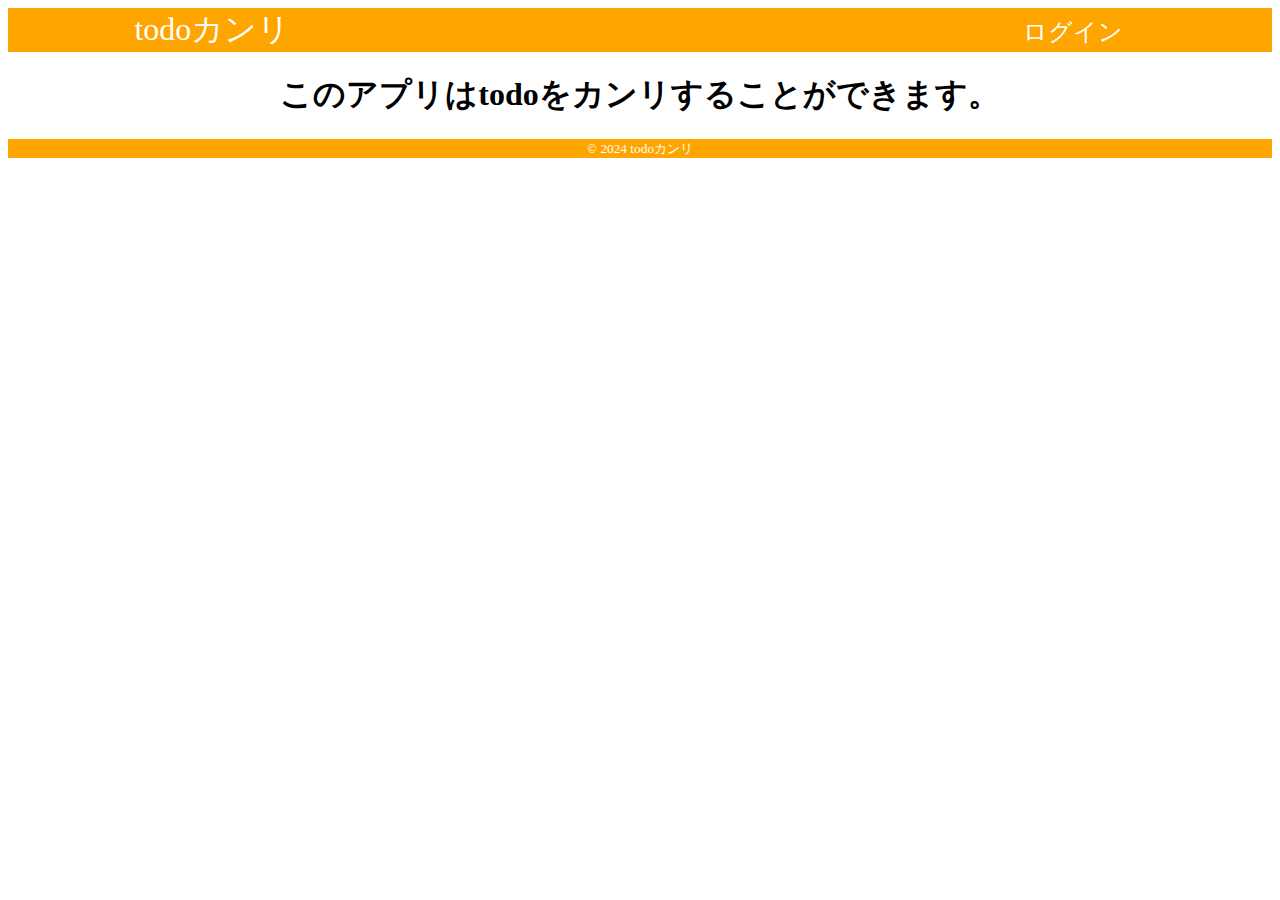
==== html/index.html @ 0f1eb369 "フッターにcssを適用する" ====
<!DOCTYPE html>
<html lang="ja">
    <head>
        <meta charset="UTF-8">
        <title>ホーム画面</title>
        <meta name="description" content="todoカンリ">
        <link rel="stylesheet" href="../css/index.css">
    </head>

    <body>
        <header>
            <a class="home" href="index.html" style="text-decoration:none;">todoカンリ</a>
            <a class="login" href="login.html" style="text-decoration:none;">ログイン</a>
            </div>
        </header>

        <main>
            <h1>このアプリはtodoをカンリすることができます。</h1>
        </main>

        <footer>
            <p><small>&copy; 2024 todoカンリ</small></p>
        </footer>
    </body>
</html>
---- css/index.css ----
header { 
    background-color: orange;
}

a.home {
    width: 70%;
    display: inline-block;
    margin-left: 10%;
    font-size: 200%;
    color: white;
}

main h1 {
    text-align:center;
}

a.login {
    width:10px;
    font-size: 150%;
    color: white;
}

#login {
    width: 700px;
}
footer { 
    background-color: orange;
    text-align: center;
}
footer small {
    color: white;
}
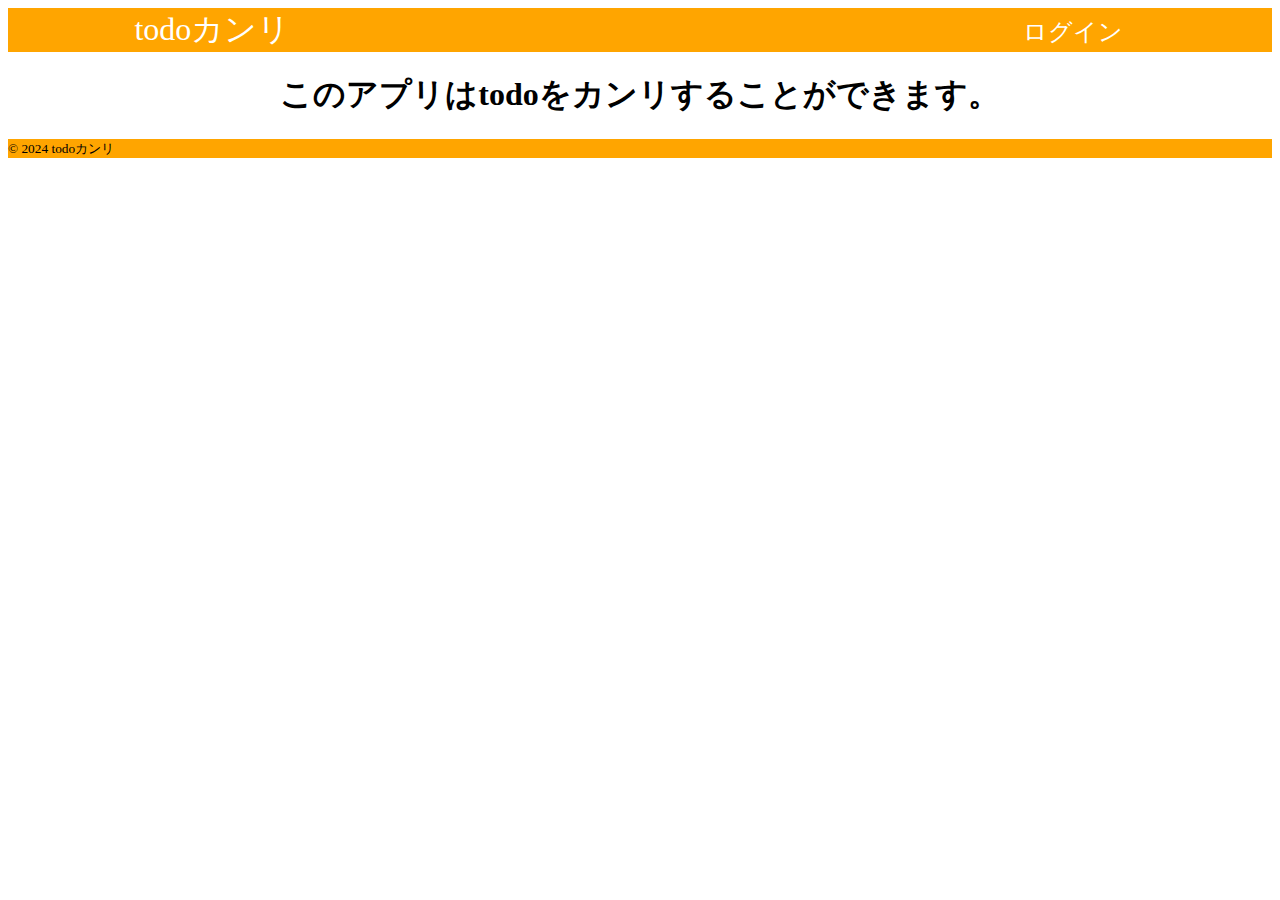
==== commit 445fd0f7: "Revert "フッターにcssを適用する"" ====
--- a/html/index.html
+++ b/html/index.html
@@ -10,6 +10,7 @@
     <body>
         <header>
             <a class="home" href="index.html" style="text-decoration:none;">todoカンリ</a>
+                
             <a class="login" href="login.html" style="text-decoration:none;">ログイン</a>
             </div>
         </header>
@@ -19,7 +20,9 @@
         </main>
 
         <footer>
-            <p><small>&copy; 2024 todoカンリ</small></p>
+            <div class="wrapper">
+                <p><small>&copy; 2024 todoカンリ</small></p>
+            </div>
         </footer>
     </body>
 </html>
--- a/css/index.css
+++ b/css/index.css
@@ -10,7 +10,7 @@
     color: white;
 }
 
-main h1 {
+main {
     text-align:center;
 }
 
@@ -25,8 +25,4 @@
 }
 footer { 
     background-color: orange;
-    text-align: center;
 }
-footer small {
-    color: white;
-}
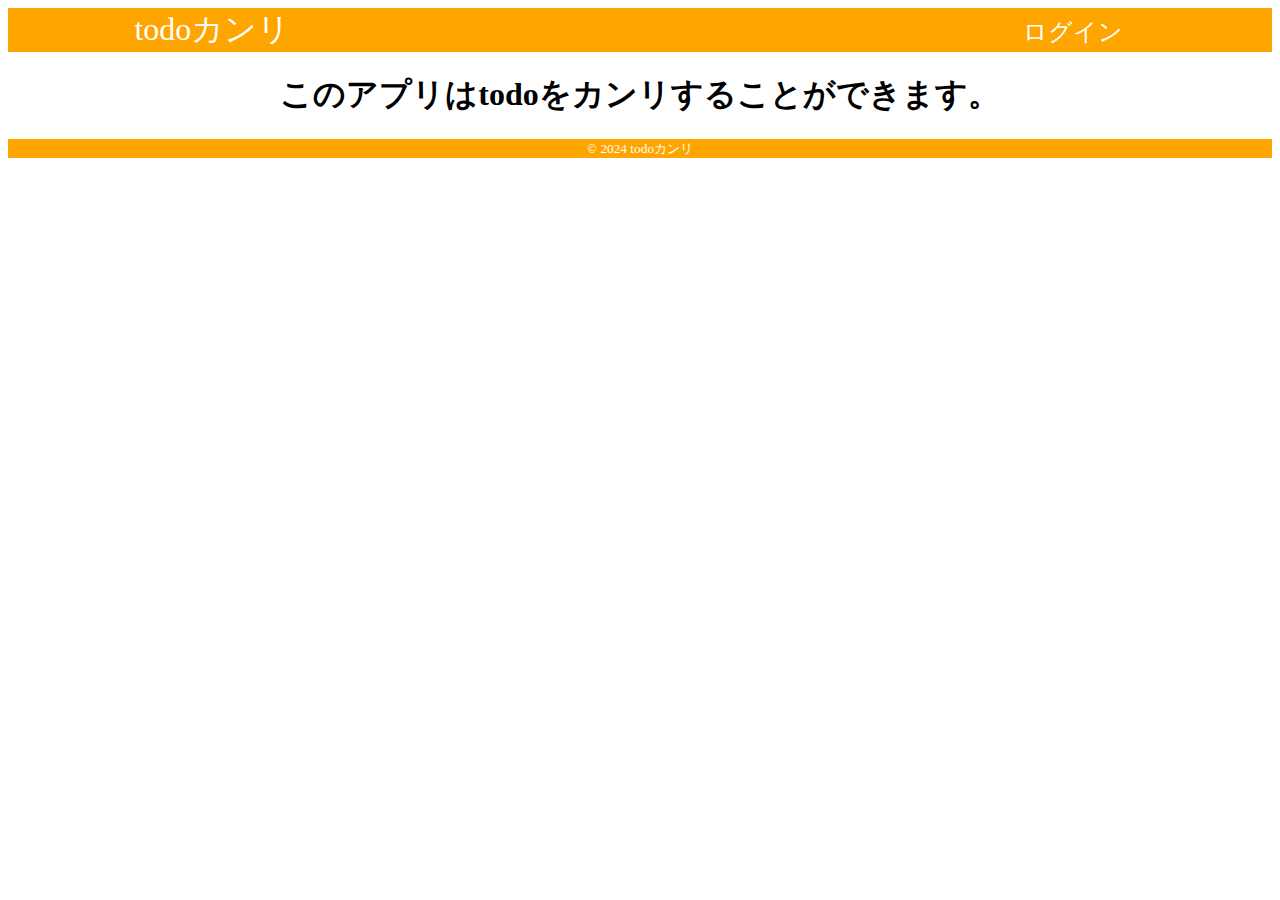
==== commit c75a6026: "フッターにcssを適用" ====
--- a/html/index.html
+++ b/html/index.html
@@ -20,9 +20,7 @@
         </main>
 
         <footer>
-            <div class="wrapper">
-                <p><small>&copy; 2024 todoカンリ</small></p>
-            </div>
+            <p><small>&copy; 2024 todoカンリ</small></p>
         </footer>
     </body>
 </html>
--- a/css/index.css
+++ b/css/index.css
@@ -23,6 +23,12 @@
 #login {
     width: 700px;
 }
+
 footer { 
     background-color: orange;
+    text-align: center;
 }
+
+footer p {
+    color: white;
+}
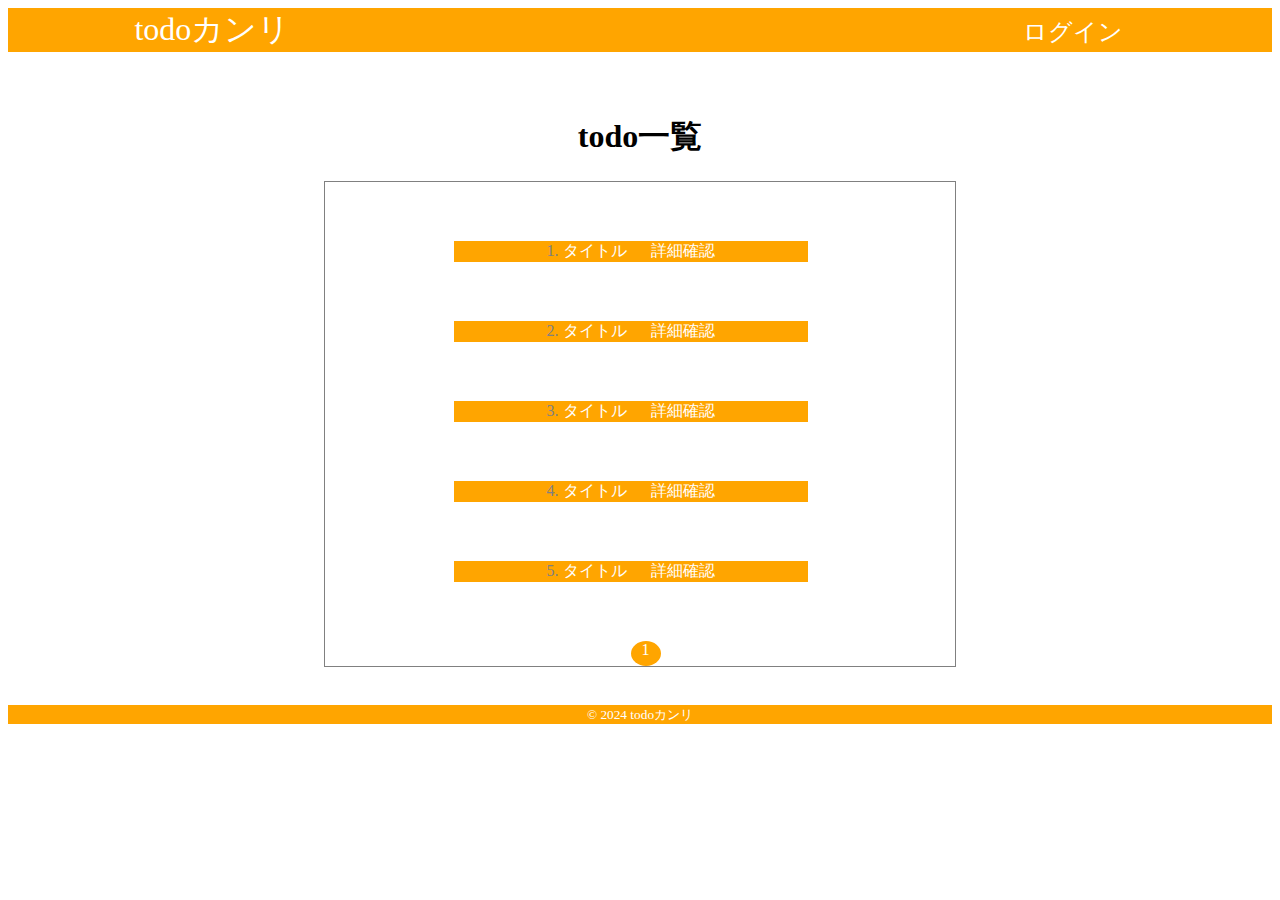
==== commit 4045e0af: "ホーム画面の作成" ====
--- a/html/index.html
+++ b/html/index.html
@@ -16,7 +16,15 @@
         </header>
 
         <main>
-            <h1>このアプリはtodoをカンリすることができます。</h1>
+            <h1 class="page-title">todo一覧</h1>
+            <ol class="list" type="1">
+                <li><span>タイトル  &emsp; 詳細確認</span></li>
+                <li><span>タイトル  &emsp; 詳細確認</span></li>
+                <li><span>タイトル  &emsp; 詳細確認</span></li>
+                <li><span>タイトル  &emsp; 詳細確認</span></li>
+                <li><span>タイトル  &emsp; 詳細確認</span></li>
+                <div class="pagination">1</div>
+            </ol>
         </main>
 
         <footer>
--- a/css/index.css
+++ b/css/index.css
@@ -11,17 +11,48 @@
 }
 
 main {
-    text-align:center;
+    text-align: center;
+    width: 50%;
+    margin: 5% 25% 3% 25%;
+}
+
+.page-title {
+    text-align: center;
+}
+
+ol {
+    border-width: 1px;
+    border-style: solid;
+}
+
+.list {
+    list-style-position: inside;
+    color: gray;
+}
+
+li {
+    background-color: orange;
+    margin: 10% 5% 10% 15%;
+    width: 60%;
+}
+
+.list span {
+    color: white;
+}
+
+.pagination {
+    width: 30px;
+    height: 25px;
+    border-radius: 50%;
+    background-color: orange;
+    color: white;
+    margin: 0 45%;
 }
 
 a.login {
     width:10px;
     font-size: 150%;
     color: white;
-}
-
-#login {
-    width: 700px;
 }
 
 footer { 
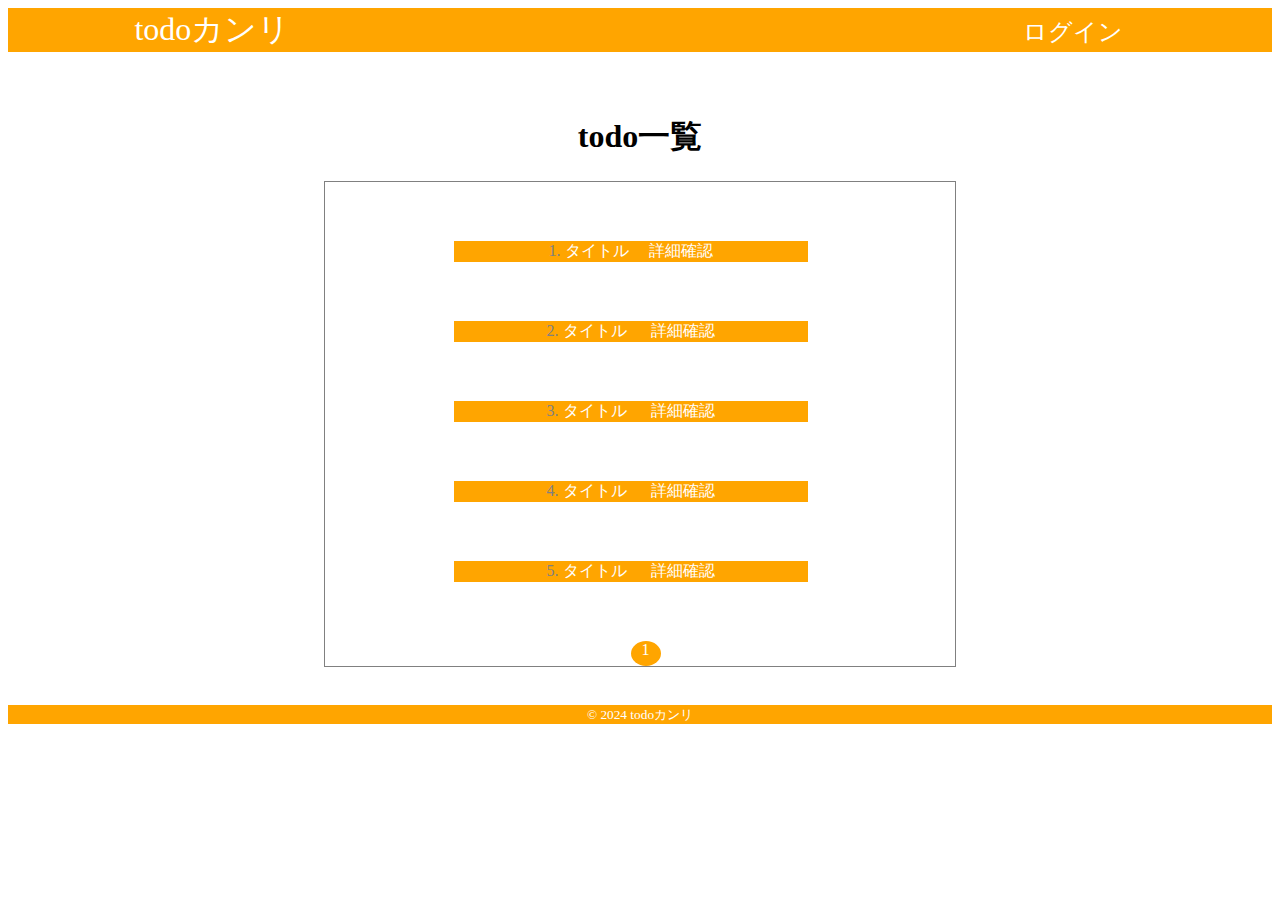
==== commit c165c54f: "詳細画面への遷移を追加した" ====
--- a/html/index.html
+++ b/html/index.html
@@ -18,7 +18,7 @@
         <main>
             <h1 class="page-title">todo一覧</h1>
             <ol class="list" type="1">
-                <li><span>タイトル  &emsp; 詳細確認</span></li>
+                <li><span>タイトル  &emsp;<a href="details.html">詳細確認</a></span></li>
                 <li><span>タイトル  &emsp; 詳細確認</span></li>
                 <li><span>タイトル  &emsp; 詳細確認</span></li>
                 <li><span>タイトル  &emsp; 詳細確認</span></li>
--- a/css/index.css
+++ b/css/index.css
@@ -40,6 +40,15 @@
     color: white;
 }
 
+.list span a {
+    text-decoration: none;
+    color: white;
+}
+
+.list span a:hover {
+    color: #FFBF11;
+}
+
 .pagination {
     width: 30px;
     height: 25px;
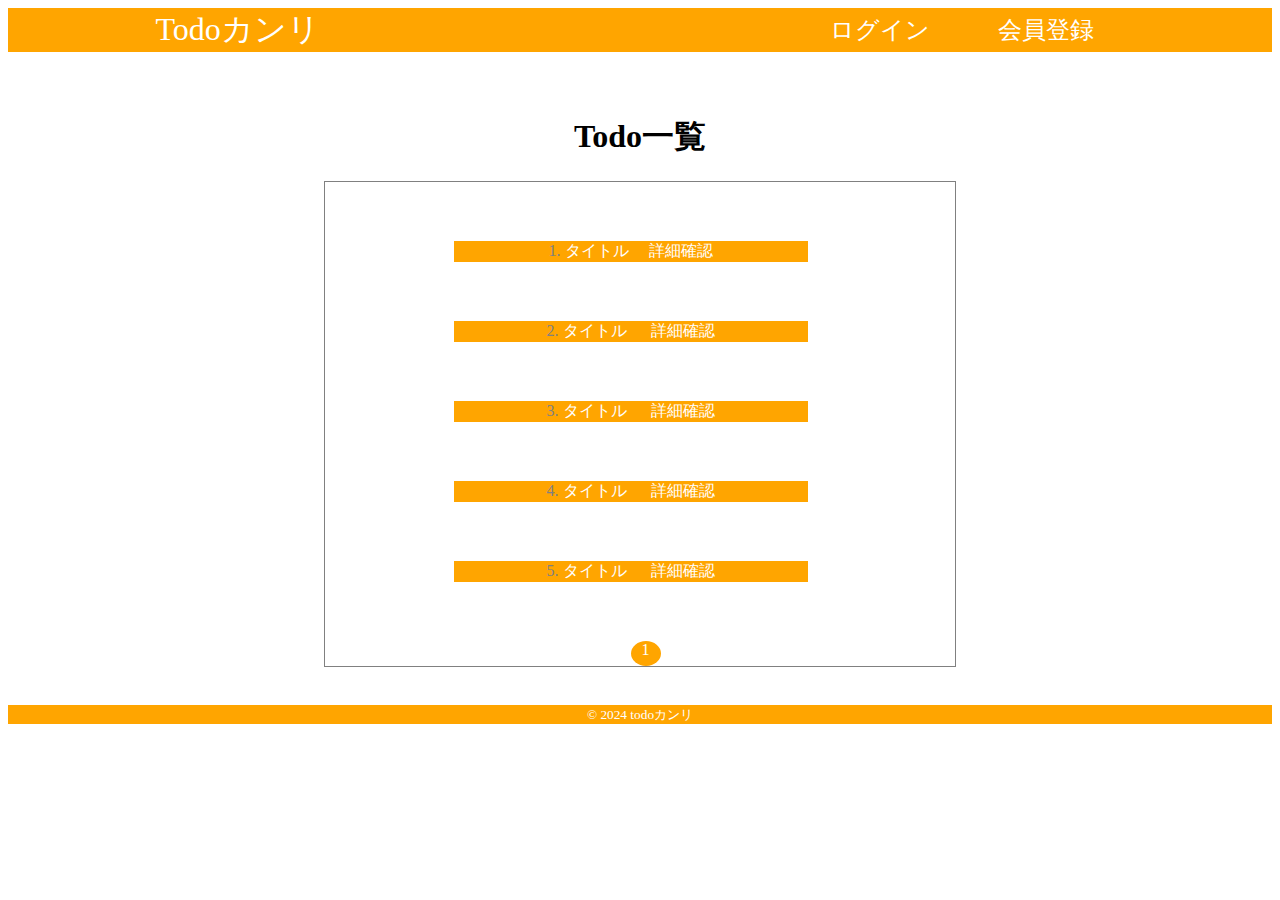
==== commit 21abc98e: "会員登録メニューの追加" ====
--- a/html/index.html
+++ b/html/index.html
@@ -9,14 +9,13 @@
 
     <body>
         <header>
-            <a class="home" href="index.html" style="text-decoration:none;">todoカンリ</a>
-                
+            <a class="home" href="index.html" style="text-decoration:none;">Todoカンリ</a>
             <a class="login" href="login.html" style="text-decoration:none;">ログイン</a>
-            </div>
+            <a class="sign-up" href="sign-up.html" style="text-decoration:none;">会員登録</a>
         </header>
 
         <main>
-            <h1 class="page-title">todo一覧</h1>
+            <h1 class="page-title">Todo一覧</h1>
             <ol class="list" type="1">
                 <li><span>タイトル  &emsp;<a href="details.html">詳細確認</a></span></li>
                 <li><span>タイトル  &emsp; 詳細確認</span></li>
--- a/css/index.css
+++ b/css/index.css
@@ -1,12 +1,27 @@
 header { 
     background-color: orange;
+    display: flex;
+    justify-content: space-around;
+    align-items: center; 
 }
 
 a.home {
-    width: 70%;
+    width: 50%;
     display: inline-block;
     margin-left: 10%;
     font-size: 200%;
+    color: white;
+}
+
+a.login {
+    width:10%;
+    font-size: 150%;
+    color: white;
+}
+
+a.sign-up {
+    width:20%;
+    font-size: 150%;
     color: white;
 }
 
@@ -58,12 +73,6 @@
     margin: 0 45%;
 }
 
-a.login {
-    width:10px;
-    font-size: 150%;
-    color: white;
-}
-
 footer { 
     background-color: orange;
     text-align: center;
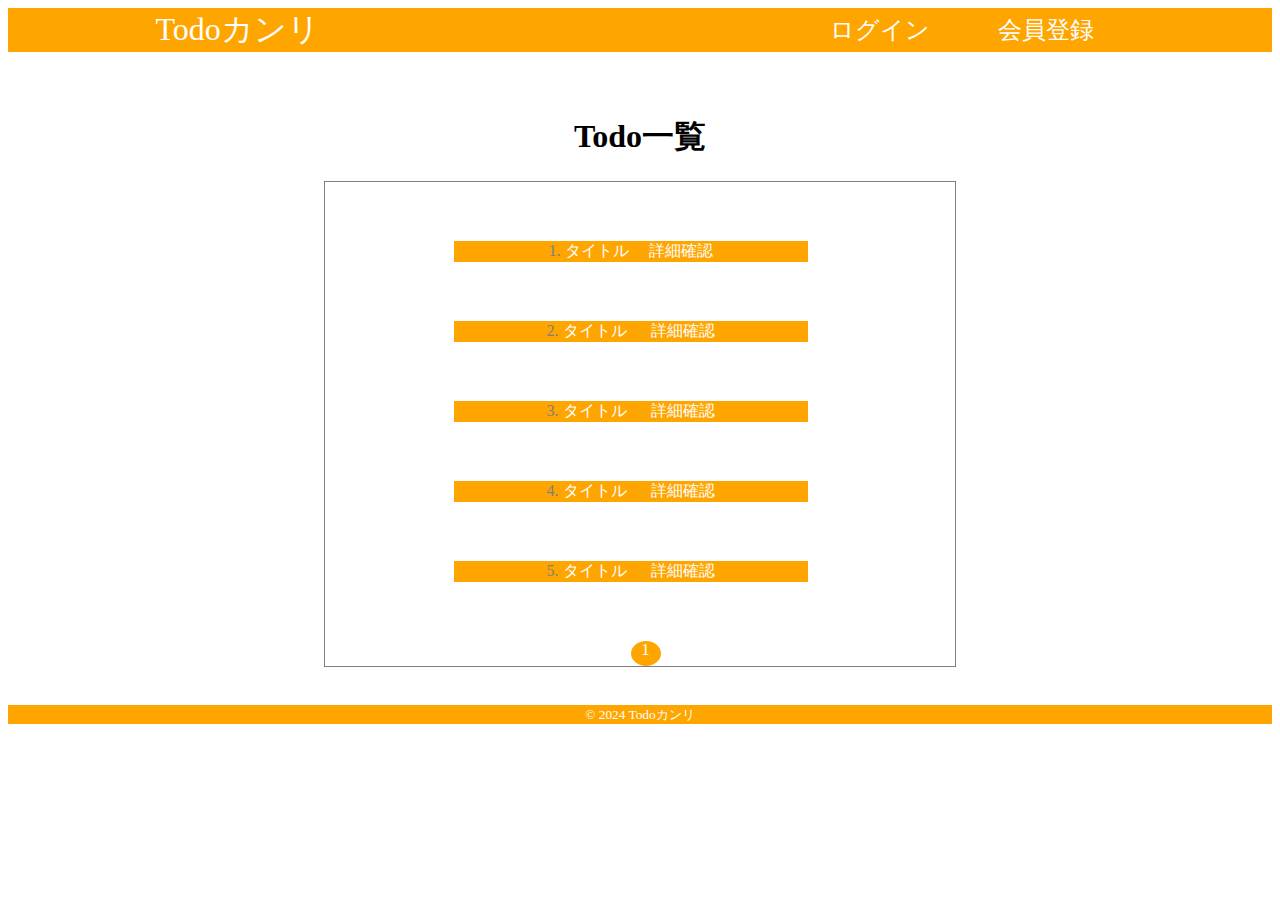
==== commit aff9e1e7: "フッターを大文字に変更" ====
--- a/html/index.html
+++ b/html/index.html
@@ -27,7 +27,7 @@
         </main>
 
         <footer>
-            <p><small>&copy; 2024 todoカンリ</small></p>
+            <p><small>&copy; 2024 Todoカンリ</small></p>
         </footer>
     </body>
 </html>
